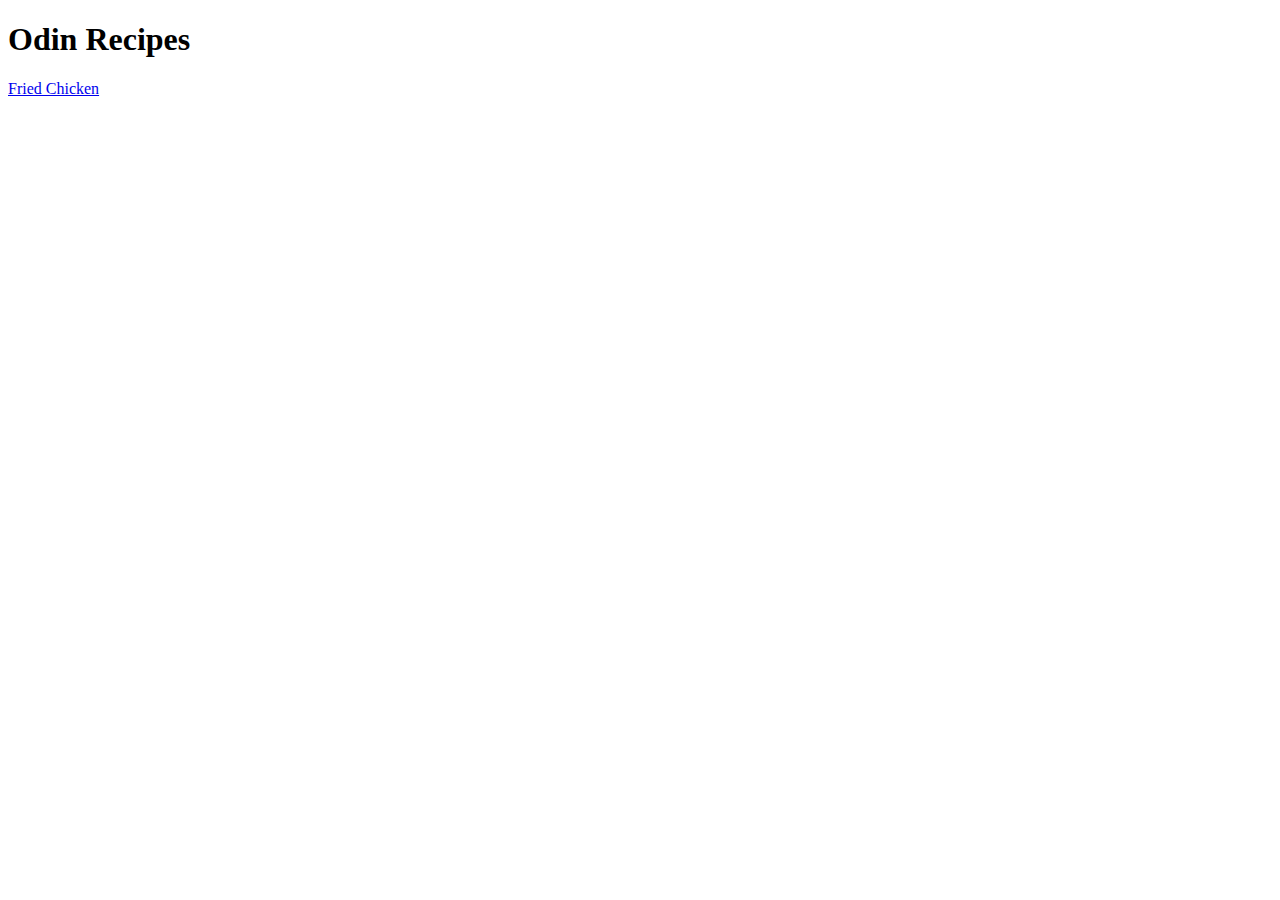
==== index.html @ d12e350b "Added main page, recipe page and one image" ====
<!DOCTYPE html>

<html>
    <head lang="en">
        <meta charset="UTF-8">

        <title>Recipes</title>
    </head>

    <body>
        <h1>Odin Recipes</h1>

        <a href="recipes/friedchicken.html">Fried Chicken</a>
    </body>
</html>
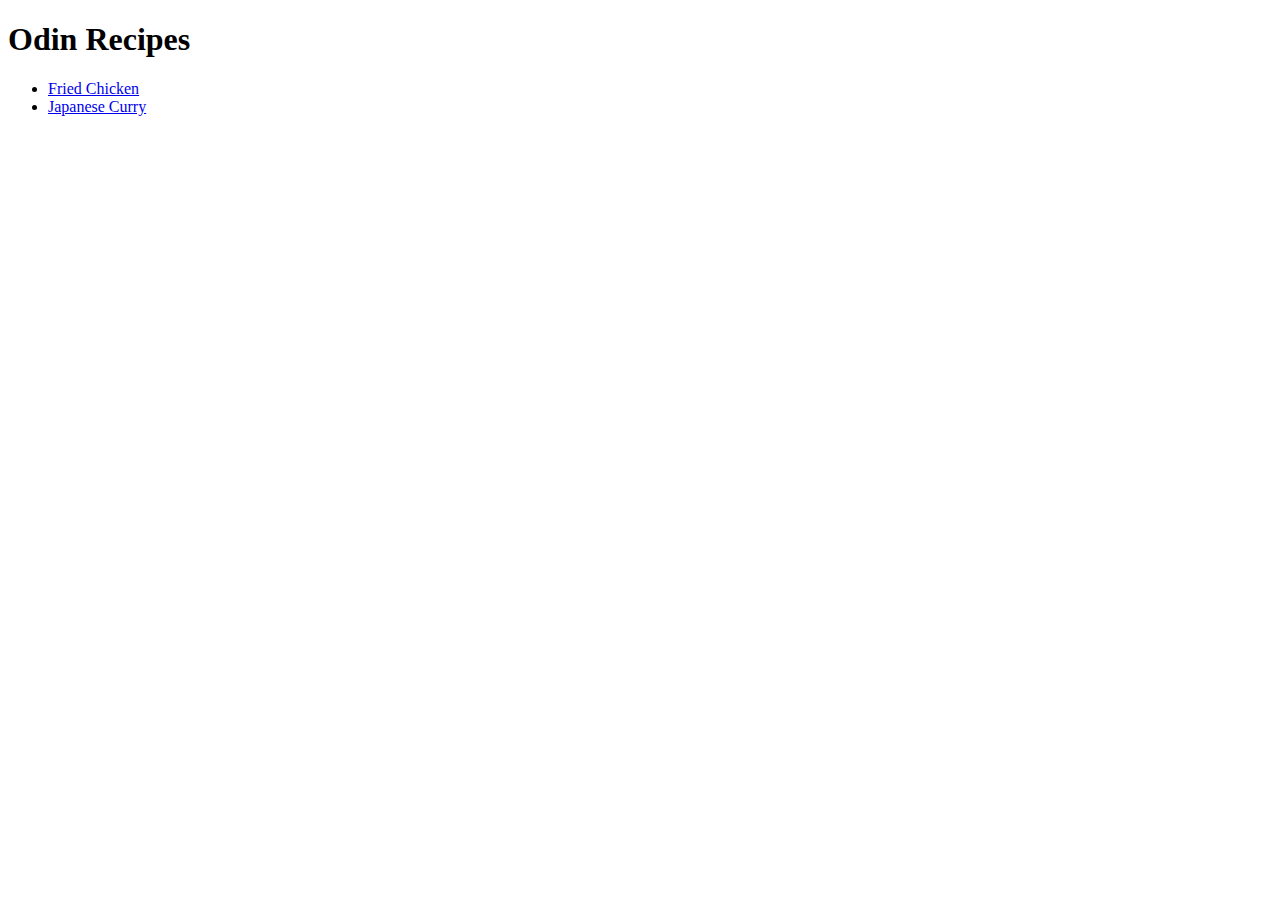
==== commit 24d6d753: "Added a curry page with an image of curry" ====
--- a/index.html
+++ b/index.html
@@ -10,6 +10,10 @@
     <body>
         <h1>Odin Recipes</h1>
 
-        <a href="recipes/friedchicken.html">Fried Chicken</a>
+        <ul>
+            <li><a href="recipes/friedchicken.html">Fried Chicken</a></li>
+            <li><a href="recipes/curry.html">Japanese Curry</a></li>
+        </ul>
+        
     </body>
 </html>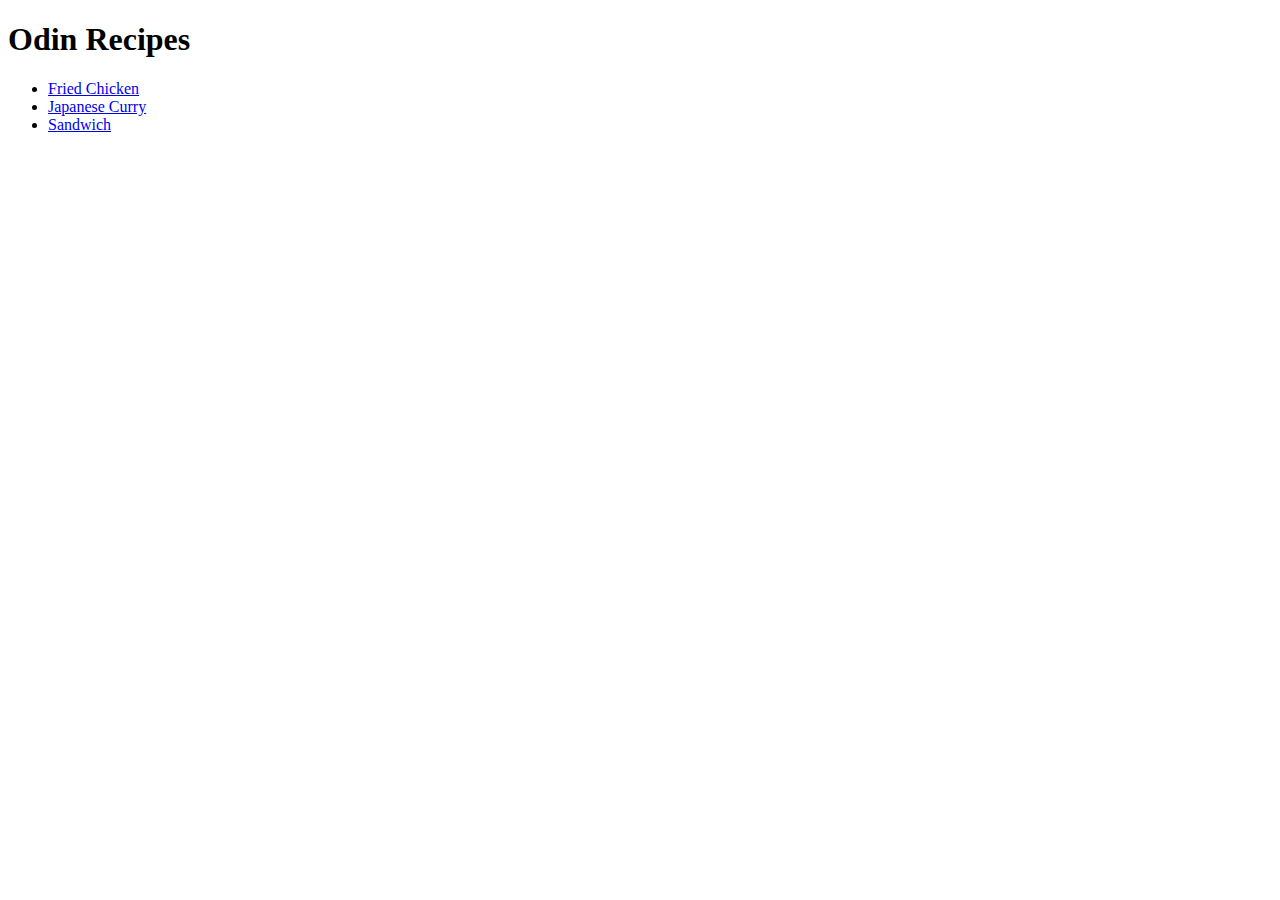
==== commit d3274f26: "Added a sandwich page with image and description" ====
--- a/index.html
+++ b/index.html
@@ -13,6 +13,7 @@
         <ul>
             <li><a href="recipes/friedchicken.html">Fried Chicken</a></li>
             <li><a href="recipes/curry.html">Japanese Curry</a></li>
+            <li><a href="recipes/sandwich.html">Sandwich</a></li>
         </ul>
         
     </body>
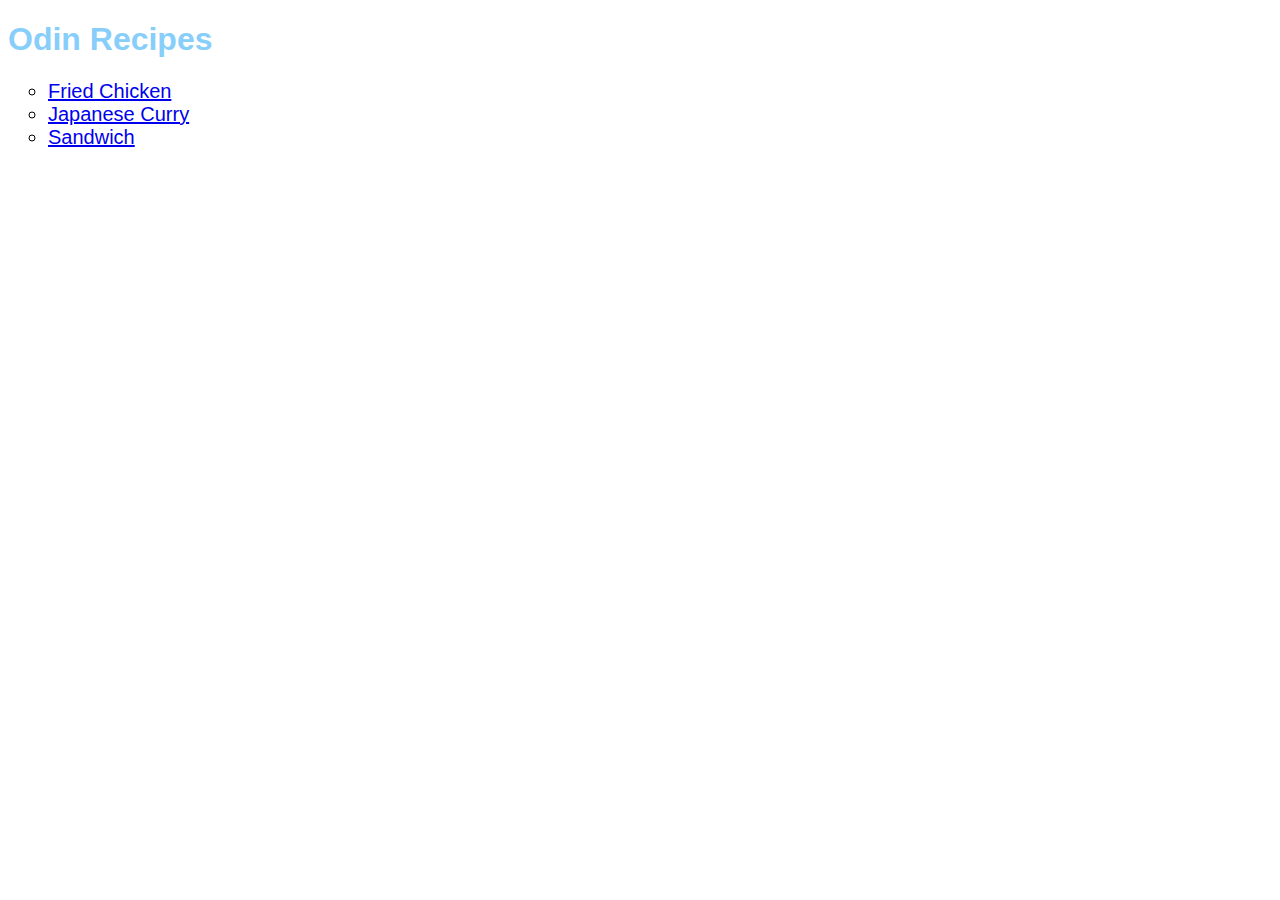
==== commit 9278dc0e: "added style to the home and curry page" ====
--- a/index.html
+++ b/index.html
@@ -3,14 +3,14 @@
 <html>
     <head lang="en">
         <meta charset="UTF-8">
-
         <title>Recipes</title>
+        <link rel="stylesheet" href="style.css">
     </head>
 
     <body>
         <h1>Odin Recipes</h1>
 
-        <ul>
+        <ul class="home">
             <li><a href="recipes/friedchicken.html">Fried Chicken</a></li>
             <li><a href="recipes/curry.html">Japanese Curry</a></li>
             <li><a href="recipes/sandwich.html">Sandwich</a></li>
--- a/style.css
+++ b/style.css
@@ -0,0 +1,55 @@
+h1 {
+    color: lightskyblue;
+    font-family: Arial, Helvetica, sans-serif;
+}
+
+h2 {
+    color: burlywood;
+    text-align: center;
+}
+
+ul {
+    background-color: oldlace;
+    color: black;
+    font-family: Arial, Helvetica, sans-serif;
+    font-size: 20px;
+    list-style-type: circle;
+}
+
+ol {
+    background-color: oldlace;
+    color: black;
+    font-family:Arial, Helvetica, sans-serif;
+    font-size: 20px;
+    list-style-type: decimal-leading-zero;
+}
+
+img {
+    display: block;
+    margin-left: auto;
+    margin-right: auto;
+}
+
+div {
+    text-align: center;
+}
+
+.home {
+    background-color: white;
+}
+
+.description { 
+    background-color: oldlace;
+    font-family: Arial, Helvetica, sans-serif;
+    font-size: 20px;
+    text-align: center;
+}
+
+.recipe {
+    text-align: center;
+}
+
+.ingredientslist {
+    display: inline-block;
+    text-align: left;
+}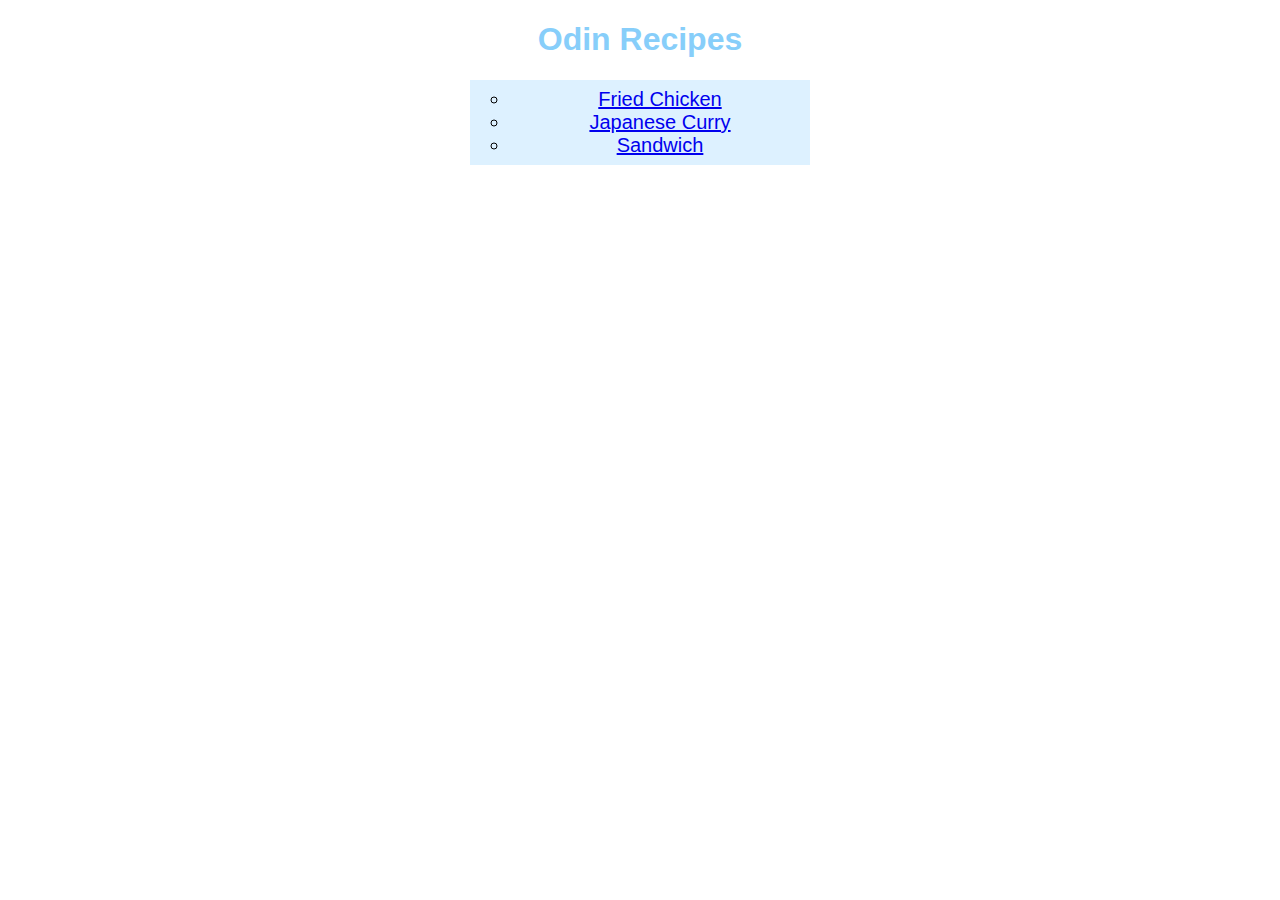
==== commit f6127d4c: "added more style with blocks and box model" ====
--- a/index.html
+++ b/index.html
@@ -8,13 +8,15 @@
     </head>
 
     <body>
-        <h1>Odin Recipes</h1>
+        <h1 class="title">Odin Recipes</h1>
 
-        <ul class="home">
-            <li><a href="recipes/friedchicken.html">Fried Chicken</a></li>
-            <li><a href="recipes/curry.html">Japanese Curry</a></li>
-            <li><a href="recipes/sandwich.html">Sandwich</a></li>
-        </ul>
+        <div>
+            <ul class="home">
+                <li><a href="recipes/friedchicken.html">Fried Chicken</a></li>
+                <li><a href="recipes/curry.html">Japanese Curry</a></li>
+                <li><a href="recipes/sandwich.html">Sandwich</a></li>
+            </ul>
+        </div>
         
     </body>
 </html>--- a/style.css
+++ b/style.css
@@ -6,6 +6,7 @@
 h2 {
     color: burlywood;
     text-align: center;
+    font-family: Arial, Helvetica, sans-serif;
 }
 
 ul {
@@ -22,6 +23,8 @@
     font-family:Arial, Helvetica, sans-serif;
     font-size: 20px;
     list-style-type: decimal-leading-zero;
+    width: 500px;
+    margin: 0 auto;
 }
 
 img {
@@ -34,8 +37,17 @@
     text-align: center;
 }
 
+.title {
+    text-align: center;
+}
+
 .home {
-    background-color: white;
+    background-color: rgb(221, 241, 255);
+    display: block;
+    width: 300px;
+    margin: 0 auto;
+    padding-top: 8px;
+    padding-bottom: 8px;
 }
 
 .description { 
@@ -43,6 +55,8 @@
     font-family: Arial, Helvetica, sans-serif;
     font-size: 20px;
     text-align: center;
+    width: 500px;
+    margin: 0 auto;
 }
 
 .recipe {
